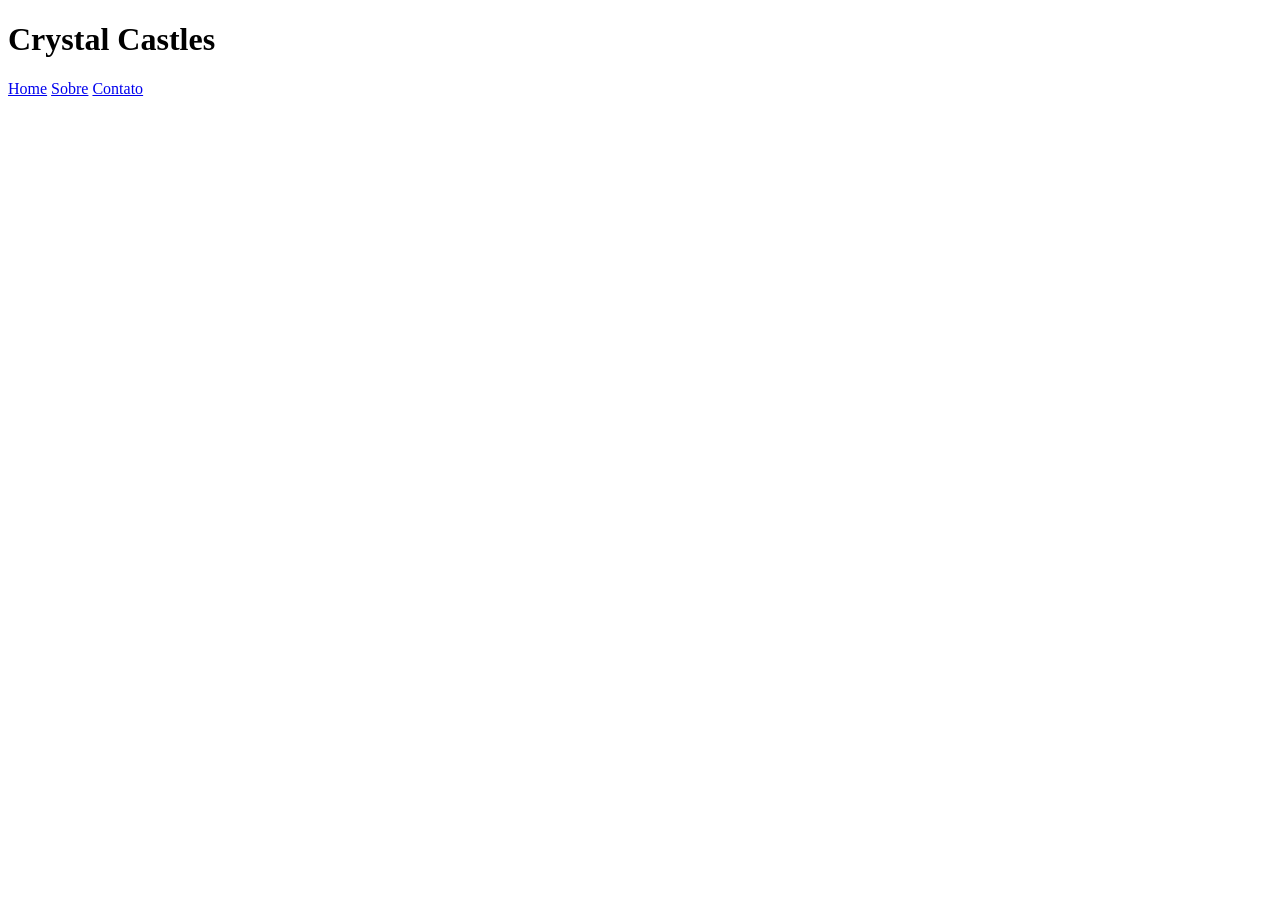
==== index.html @ 0bd2cda0 "Cria cabeçalho e menu de navegação" ====
<!DOCTYPE html>
<html lang="pt-br">

<head>
    <meta charset="UTF-8">
    <meta name="viewport" content="width=device-width, initial-scale=1.0">
    <title>Crystal Castles</title>
</head>

<body>
    <header>
        <h1>Crystal Castles</h1>
        <nav>
            <a href="index.html">Home</a>
            <a href="sobre.html">Sobre</a>
            <a href="contato.html">Contato</a>
        </nav>

    </header>

    <main>

    </main>
</body>

</html>
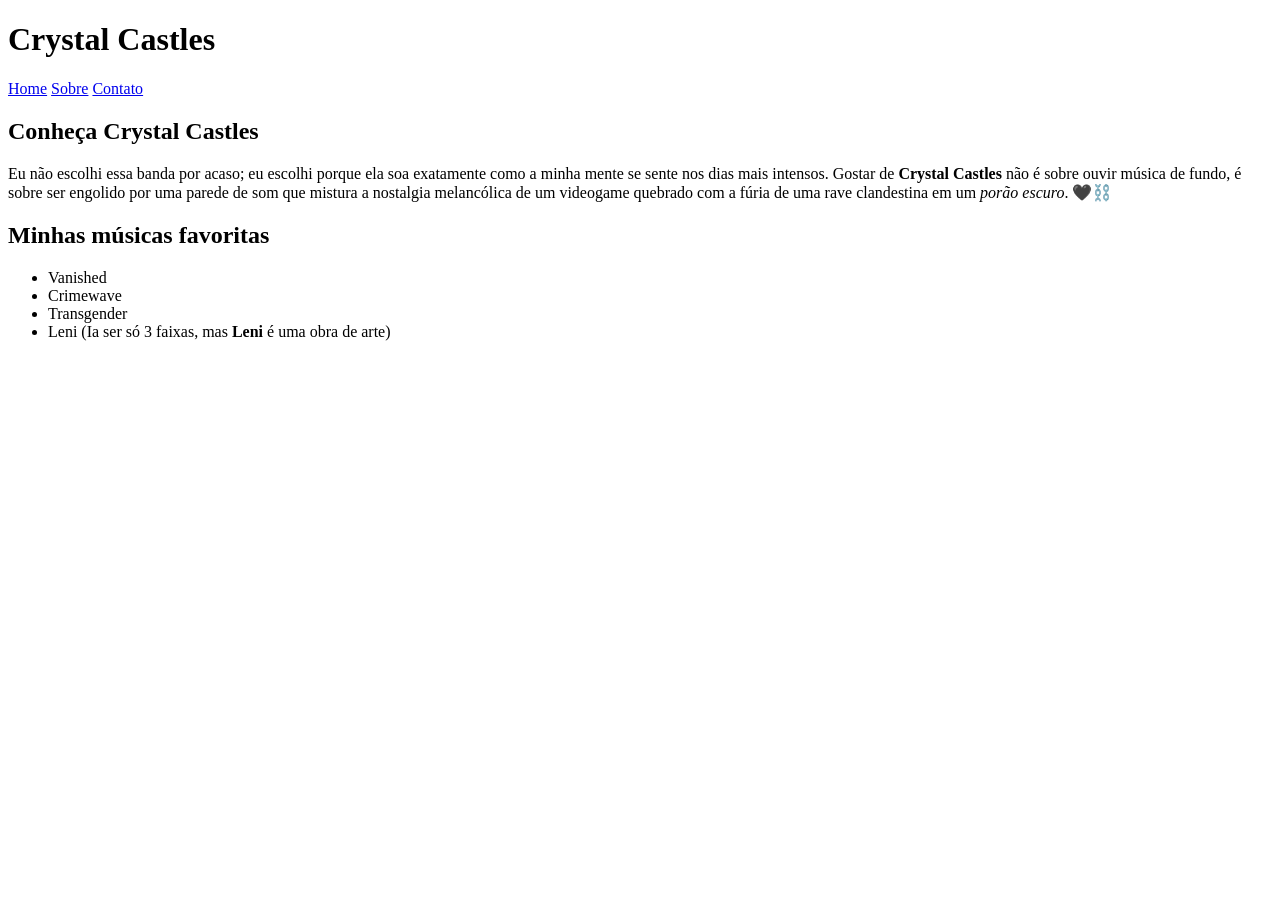
==== commit cb907653: "Adiciona apresentação e lista de músicas favoritas" ====
--- a/index.html
+++ b/index.html
@@ -19,8 +19,28 @@
     </header>
 
     <main>
+        <section>
+            <h2>Conheça Crystal Castles</h2>
+            <p>Eu não escolhi essa banda por acaso; eu escolhi porque ela soa exatamente como a minha mente se sente nos
+                dias mais intensos. Gostar de <strong>Crystal Castles</strong> não é sobre ouvir música de fundo, é
+                sobre ser engolido por uma parede de som que mistura a nostalgia melancólica de um videogame quebrado
+                com a fúria de uma rave clandestina em um <em>porão escuro</em>. 🖤⛓️</p>
+        </section>
+
+        <section>
+            <h2>Minhas músicas favoritas</h2>
+
+            <ul>
+                <li>Vanished</li>
+                <li>Crimewave</li>
+                <li>Transgender</li>
+                <li>Leni (Ia ser só 3 faixas, mas <strong>Leni</strong> é uma obra de arte)</li>
+            </ul>
+        </section>
 
     </main>
+
+
 </body>
 
 </html>
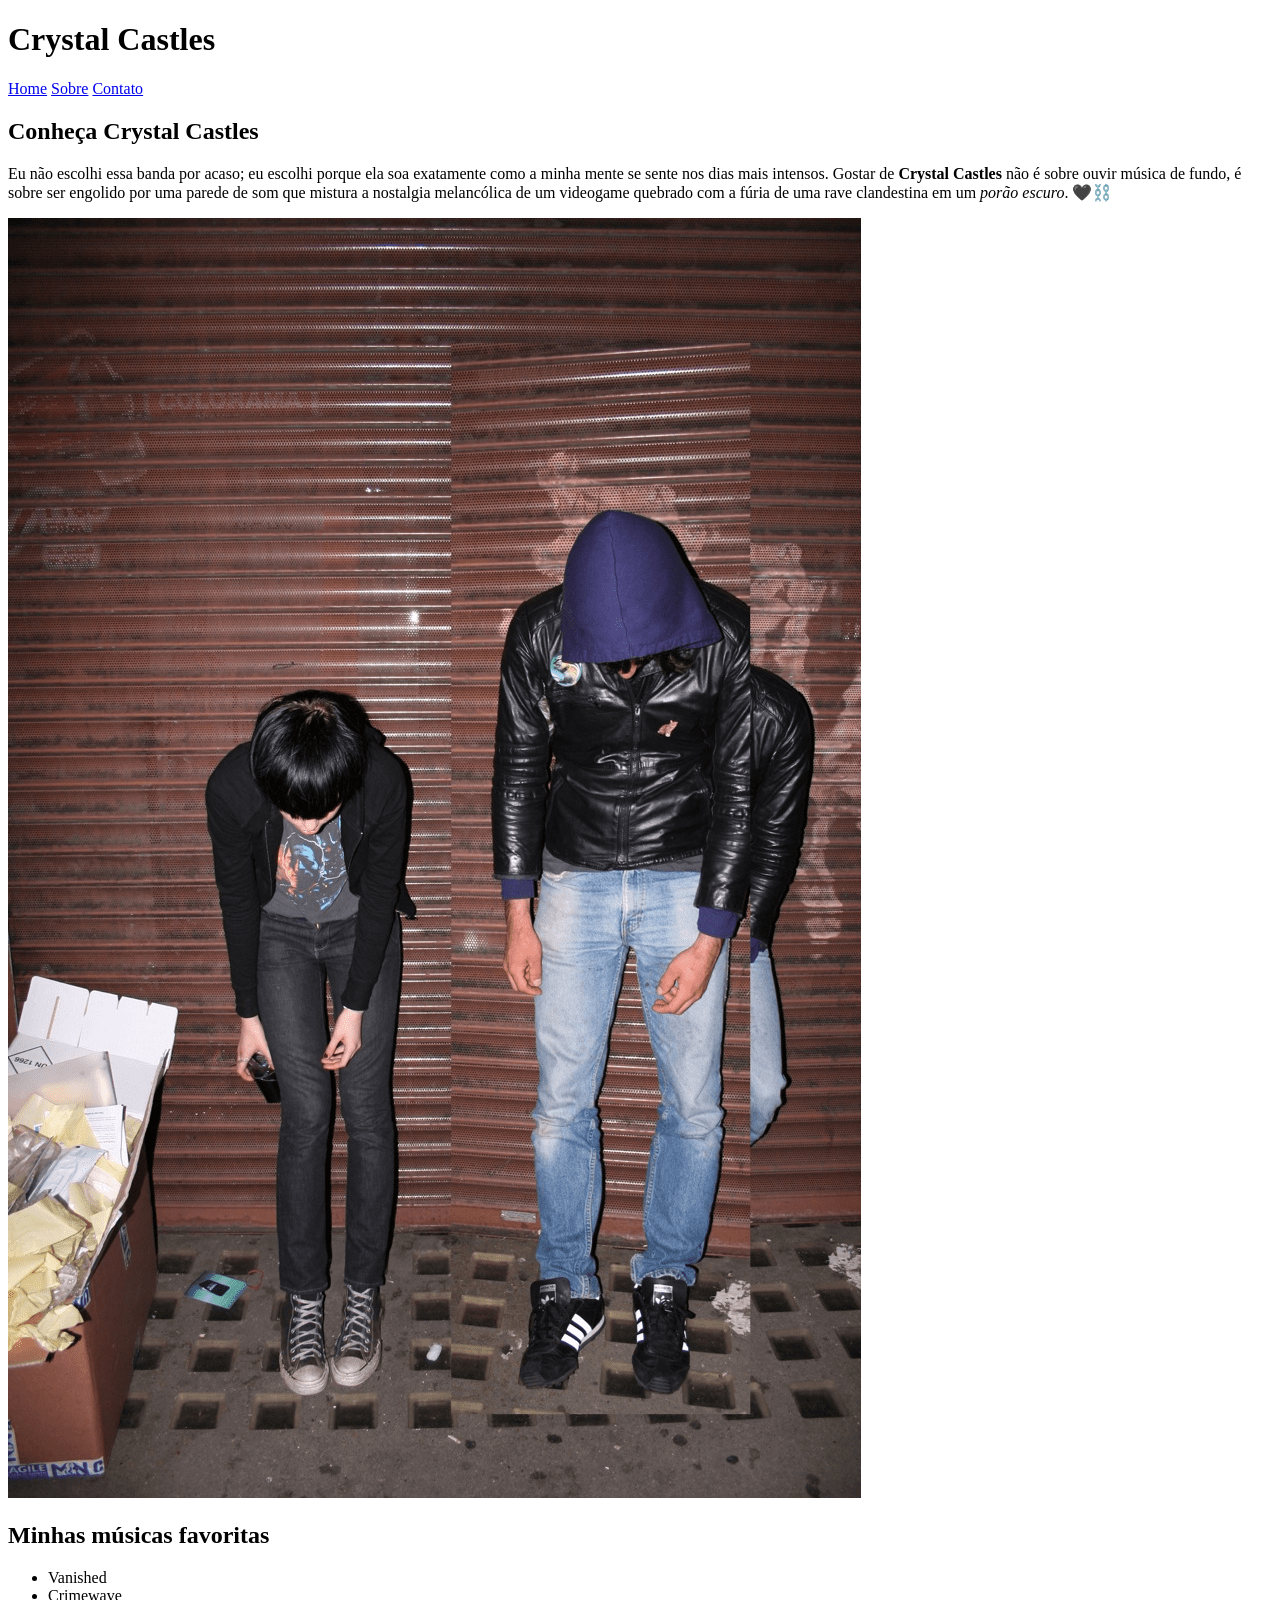
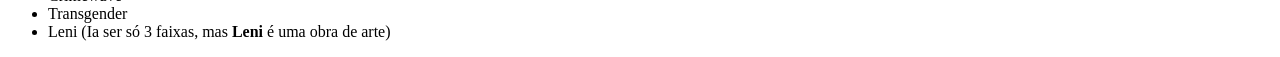
==== commit ee41b045: "Adiciona capa do album na pagina inicial" ====
--- a/index.html
+++ b/index.html
@@ -25,6 +25,8 @@
                 dias mais intensos. Gostar de <strong>Crystal Castles</strong> não é sobre ouvir música de fundo, é
                 sobre ser engolido por uma parede de som que mistura a nostalgia melancólica de um videogame quebrado
                 com a fúria de uma rave clandestina em um <em>porão escuro</em>. 🖤⛓️</p>
+
+            <img src="crystal.png" alt="A imagem mostra a capa do álbum de estreia da banda Crystal Castles. À esquerda, uma mulher de cabelo curto escuro e roupa preta está inclinada para a frente. À direita, um homem veste casaco de pele sintética, capuz roxo a cobrir o rosto, calças de ganga e sapatilhas. Estão em pé numa rua à frente de uma porta metálica de enrolar">
         </section>
 
         <section>
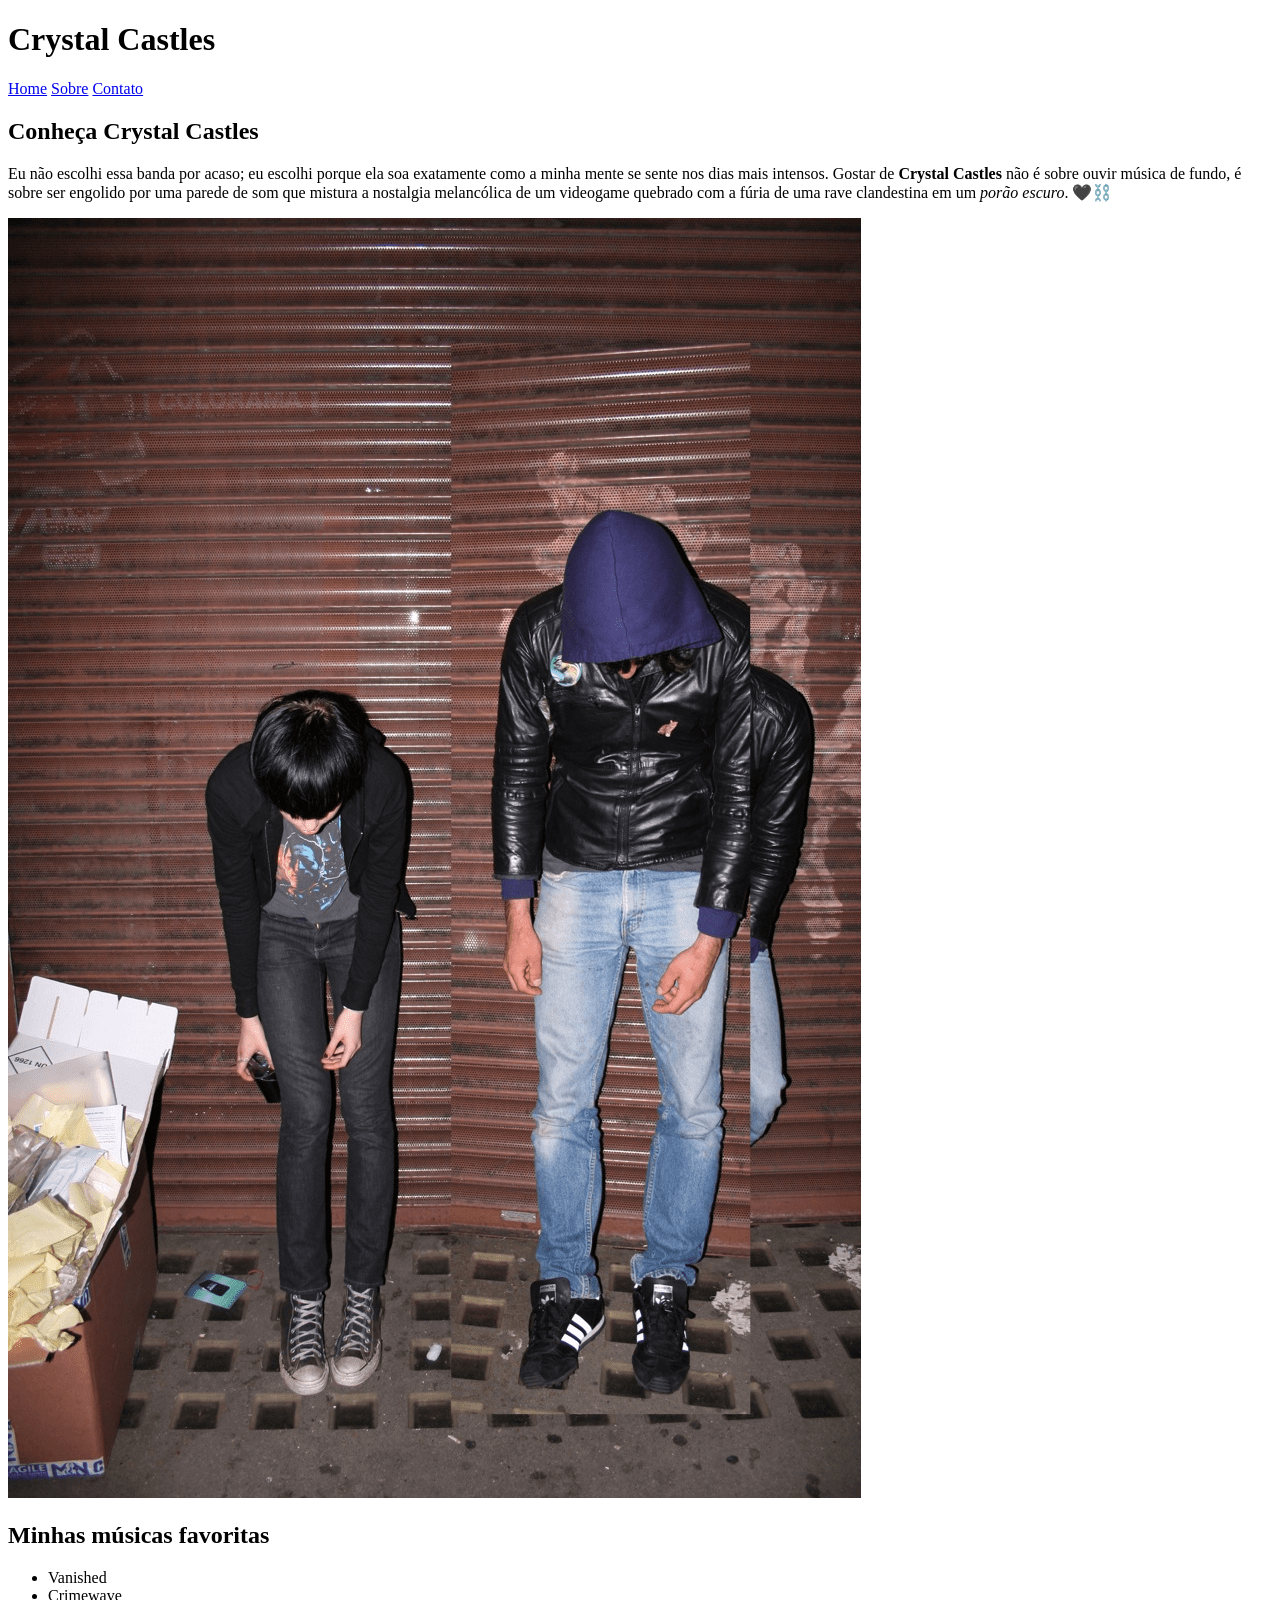
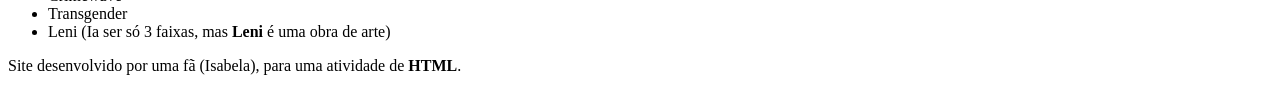
==== commit 7c86def1: "Adiciona rodapé com autoria" ====
--- a/index.html
+++ b/index.html
@@ -26,7 +26,8 @@
                 sobre ser engolido por uma parede de som que mistura a nostalgia melancólica de um videogame quebrado
                 com a fúria de uma rave clandestina em um <em>porão escuro</em>. 🖤⛓️</p>
 
-            <img src="crystal.png" alt="A imagem mostra a capa do álbum de estreia da banda Crystal Castles. À esquerda, uma mulher de cabelo curto escuro e roupa preta está inclinada para a frente. À direita, um homem veste casaco de pele sintética, capuz roxo a cobrir o rosto, calças de ganga e sapatilhas. Estão em pé numa rua à frente de uma porta metálica de enrolar">
+            <img src="crystal.png"
+                alt="A imagem mostra a capa do álbum de estreia da banda Crystal Castles. À esquerda, uma mulher de cabelo curto escuro e roupa preta está inclinada para a frente. À direita, um homem veste casaco de pele sintética, capuz roxo a cobrir o rosto, calças de ganga e sapatilhas. Estão em pé numa rua à frente de uma porta metálica de enrolar">
         </section>
 
         <section>
@@ -41,7 +42,9 @@
         </section>
 
     </main>
-
+    <footer>
+        <p>Site desenvolvido por uma fã (Isabela), para uma atividade de <strong>HTML</strong>. </p>
+    </footer>
 
 </body>
 
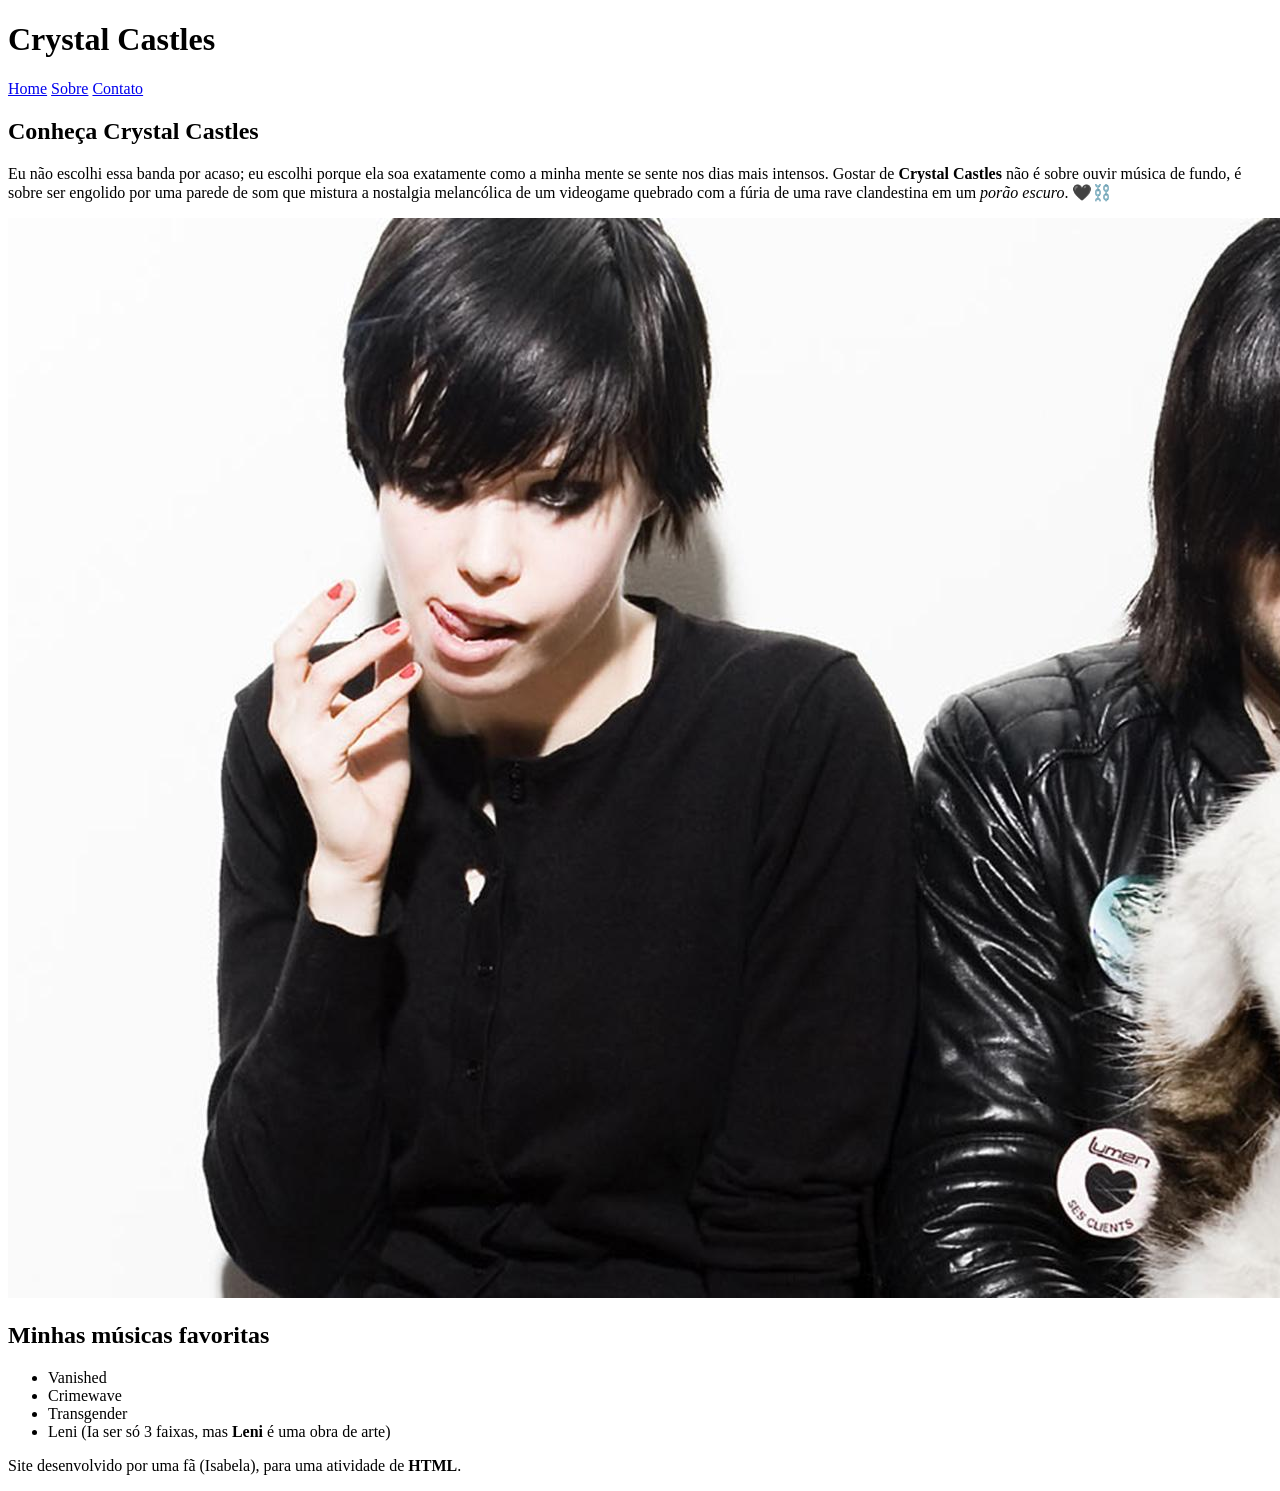
==== commit dcbf80d9: "Adiciona discografia e organiza imagens das páginas" ====
--- a/index.html
+++ b/index.html
@@ -26,8 +26,8 @@
                 sobre ser engolido por uma parede de som que mistura a nostalgia melancólica de um videogame quebrado
                 com a fúria de uma rave clandestina em um <em>porão escuro</em>. 🖤⛓️</p>
 
-            <img src="crystal.png"
-                alt="A imagem mostra a capa do álbum de estreia da banda Crystal Castles. À esquerda, uma mulher de cabelo curto escuro e roupa preta está inclinada para a frente. À direita, um homem veste casaco de pele sintética, capuz roxo a cobrir o rosto, calças de ganga e sapatilhas. Estão em pé numa rua à frente de uma porta metálica de enrolar">
+            <img src="crystal1.jpg"
+                alt="Alice Glass e Ethan Kath da banda Crystal Castles. Ela está vestida de preto lambendo os lábios e ele segura um gato de pelagem branca e castanha sobre um fundo branco.">
         </section>
 
         <section>
